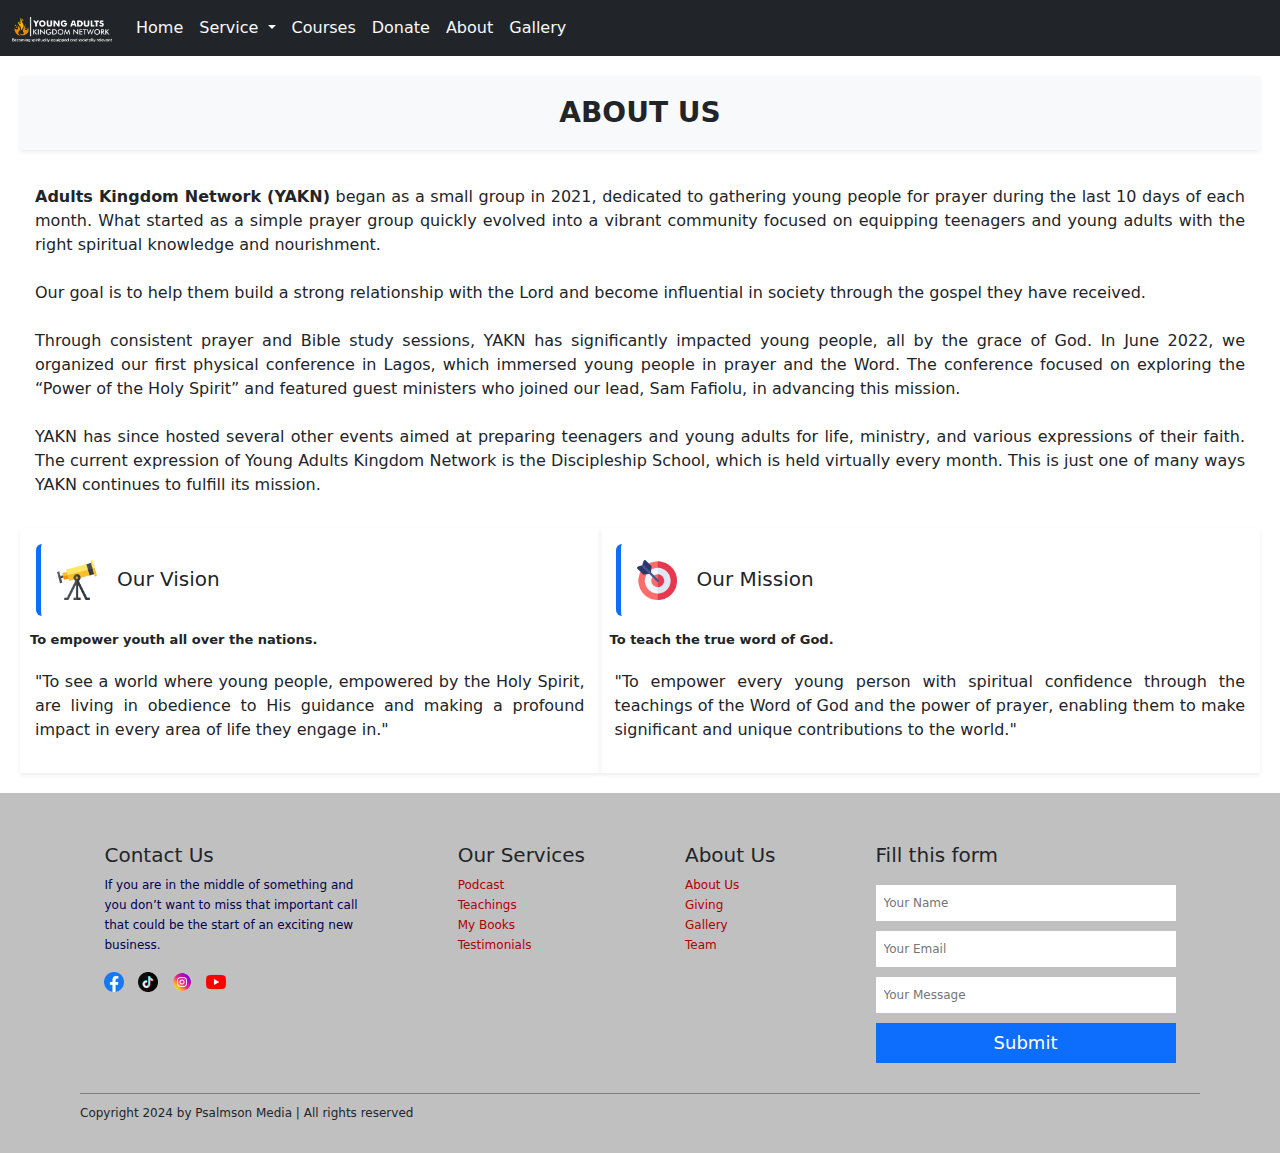
==== about.html @ 0732c824 "Added more html and css" ====
<!DOCTYPE html>
<html lang="en">

<head>
    <meta charset="UTF-8">
    <meta name="viewport" content="width=device-width, initial-scale=1.0">
    <link rel="stylesheet" href="css/bootstrap.css">
    <link rel="stylesheet" href="css/about.css">
    <title>about.us</title>
</head>

<body>
    <nav class="navbar navbar-expand-lg bg-dark">
        <div class="container-fluid">
            <a class="navbar-brand text-light" href="index.html"><img src="img/yaknlogo white.png" width="100"></a>
            <button class="navbar-toggler" type="button" data-bs-toggle="collapse" data-bs-target="#navbarScroll"
                aria-controls="navbarScroll" aria-expanded="false" aria-label="Toggle navigation">
                <span class="navbar-toggler-icon"></span>
            </button>
            <div class="collapse navbar-collapse" id="navbarScroll">
                <ul class="navbar-nav me-auto my-2 my-lg-0 navbar-nav-scroll" style="--bs-scroll-height: 100px;">
                    <li class="nav-item">
                        <a class="nav-link active text-light" aria-current="page" href="index.html">Home</a>
                    </li>
                    <li class="nav-item dropdown">
                        <a class="nav-link dropdown-toggle text-light" href="service.html" role="button"
                            data-bs-toggle="dropdown" aria-expanded="false">
                            Service
                        </a>
                        <ul class="dropdown-menu">
                            <li><a class="dropdown-item" href="#">Podcast</a></li>
                            <li><a class="dropdown-item" href="#">Teachings</a></li>
                            <li><a class="dropdown-item" href="#">My Books</a></li>
                            <li><a class="dropdown-item" href="#">Testimonials</a></li>
                            <li>
                                <hr class="dropdown-divider">
                            </li>
                            <li><a class="dropdown-item" href="index.html"><img src="img/yakn logo.png" width="100"></a>
                            </li>
                        </ul>
                    </li>
                    <li class="nav-item">
                        <a class="nav-link text-light" href="#">Courses</a>
                    </li>
                    <li class="nav-item">
                        <a class="nav-link text-light" aria-disabled="true" href="donate.html">Donate</a>
                    </li>
                    <li class="nav-item">
                        <a class="nav-link text-light" aria-disabled="true" href="about.html">About</a>
                    </li>
                    <li class="nav-item">
                        <a class="nav-link text-light" aria-disabled="true" href="gallery.html">Gallery</a>
                    </li>
                </ul>
            </div>
        </div>
    </nav>
    <div class="about">
        <div class='bg-light shadow-sm about-us'>
            <h1>ABOUT US</h1>
        </div>
        <div>
            <p><b>Adults Kingdom Network (YAKN)</b> began as a small group in 2021, dedicated to gathering
                young people for prayer during the last 10 days of each month. What started as a simple prayer group
                quickly evolved into a vibrant community focused on equipping teenagers and young adults with the
                right spiritual knowledge and nourishment. <br><br> Our goal is to help them build a strong
                relationship with the Lord and become influential in society through the gospel they have received.
                <br><br> Through consistent prayer and Bible study sessions, YAKN has significantly impacted young
                people, all by the grace of God. In June 2022, we organized our first physical conference in Lagos,
                which immersed young people in prayer and the Word. The conference focused on exploring the
                “Power of the Holy Spirit” and featured guest ministers who joined our lead, Sam Fafiolu, in
                advancing this mission.
                <br><br>
                YAKN has since hosted several other events aimed at preparing teenagers and young adults for life,
                ministry, and various expressions of their faith. The current expression of Young Adults Kingdom
                Network is the Discipleship School, which is held virtually every month. This is just one of many
                ways YAKN continues to fulfill its mission.
            </p>
        </div>
        <div class="d-flex mission">
            <div class=" shadow-sm">
                <div class="m-3 p-3 border-start border-primary rounded border-5">
                    <div class="d-flex">
                        <img src="img/vision.png" width="40">
                        <h2>Our Vision</h2>
                    </div>
                </div>
                <h4>To empower youth all over the nations.</h4>
                <div>
                    <p>"To see a world where young people, empowered by the Holy Spirit, are living in
                        obedience to His guidance and making a profound impact in every area of life they engage in."
                    </p>
                </div>
            </div>
            
            <div class="shadow-sm">
                <div class="m-3 p-3 border-start border-primary rounded border-5">
                    <div class="d-flex">
                        <img src="img/mission.png" width="40">
                        <h2>Our Mission</h2>
                    </div>
                </div>
                <h4>To teach the true word of God.</h4>
                <div>
                    <p>"To empower every young person with spiritual confidence through the teachings of the
                        Word of God and the power of prayer, enabling them to make significant and unique contributions
                        to
                        the world."
                    </p>
                </div>
            </div>
        </div>
    </div>
    <footer class="footer">
        <div class="contact">
            <div>
                <h5>Contact Us</h5>
                <p class="contact1">If you are in the middle of something and <br> you don’t want to miss that important
                    call <br> that
                    could be the
                    start of an exciting new <br>business.</p>
                    <a href="https://www.facebook.com/fafiolu.samuel"><img src="img/facebook.png" width="20"></a>
                    <a href="https://vm.tiktok.com/ZMh8GTM2t/"><img src="img/tik-tok.png" width="20"></a>
                    <a href="https://www.instagram.com/samfafiolu.ng?igsh=YzljYTk1ODg3Zg=="><img src="img/instagram.png" width="20"></a>
                    <a href="https://youtube.com/@samfafioluofficial?si=S8PP0mXsg4CZrCpM"><img src="img/youtube.png" width="20"></a>
            </div>
            <div>
                <h5>Our Services</h5>
                <div class="Service1">
                    <a href="">Podcast</a>
                    <a href="">Teachings</a>
                    <a href="">My Books</a>
                    <a href="">Testimonials</a>
                </div>

            </div>
            <div>
                <h5>About Us</h5>
                <div class="Service1">
                    <a href="about.html">About Us</a>
                    <a href="">Giving</a>
                    <a href="gallery.html">Gallery</a>
                    <a href="">Team</a>
                </div>
            </div>
            <div class="input">
                <h5>Fill this form</h5>
                <form action="">
                    <input type="Name" placeholder="Your Name">
                    <input type="Email" placeholder="Your Email">
                    <input type="Message" placeholder="Your Message">
                    <button class="bg-primary">Submit</button>
                </form>
            </div>
        </div>
        <div class="line"></div>
        <div class="copyright">
            <p>Copyright 2024 by Psalmson Media | All rights reserved</p>
        </div>
    </footer>

    <script src="js/popper.min.js"></script>
    <script src="js/bootstrap.js"></script>
</body>

</html>
---- css/about.css ----
* {
    margin: 0;
    padding: 0;
    box-sizing: border-box;
}

.navbar-toggler-icon{
    background-color: white;
    width: 20px;
    height: 20px;
    border: none;
}



/* abt info */

.about {
    margin: 40px;
    text-align: justify;
}
.about h1{
    text-align: center;
    font-weight: bolder;
}

@media only screen and (max-width:300px) {
    .about {
        margin: 20px;
        text-align: justify;
    }
    .about h1{
        text-align: center;
        font-weight: bolder;
        font-size: 15px;
        padding: 5px;
        margin-bottom: 20px;
    }
    .about p{
        font-size: 10px;
        padding: 10px;
    }
    .mission {
        display: flex;
        flex-direction: column;
    }
    .mission h2{
        padding-left: 20px;
        font-size: 20px;
        padding-top: 7px;
    }
    .mission h4{
        font-size: 13px;
        font-weight: bold;
        padding: 0 10px;
    } 
}
@media only screen and (min-width:301px) {
    .about {
        margin: 20px;
        text-align: justify;
    }
    .about h1{
        text-align: center;
        font-weight: bolder;
        font-size: 15px;
        padding: 5px;
        margin-bottom: 20px;
    }
    .about p{
        font-size: 10px;
        padding: 10px;
    }
    .mission {
        display: flex;
        flex-direction: column;
    }
    .mission h2{
        padding-left: 20px;
        font-size: 20px;
        padding-top: 7px;
    }
    .mission h4{
        font-size: 13px;
        font-weight: bold;
        padding: 0 10px;
    }
}
@media only screen and (min-width:375px) {
    .about p{
        font-size: 11px;
        padding: 10px;
    }
}
@media only screen and (min-width:400px) {
    .about p{
        font-size: 11px;
        padding: 10px;
    }
    .about h1{
        font-size: 20px;
    }
}
@media only screen and (min-width:500px) {
    .about p{
        font-size: 12px;
        padding: 11px;
    }
}
@media only screen and (min-width:700px) {
    .about p{
        font-size: 14px;
        padding: 11px;
    }
    .about h1{
        font-size: 25px;
        padding: 20px;
    }
}
@media only screen and (min-width:900px) {
    .about p{
        font-size: 16px;
        padding: 15px;
    }
}
@media only screen and (min-width:1100px) {
    .mission {
        display: flex;
        flex-direction: row;
    }
    .about h1{
        font-size: 28px;
        padding: 20px;
    }
}

@media only screen and (min-width:1300px) {

    .about h1{
        font-size: 30px;
        padding: 20px;
    }
}


/* 
footer section */

.footer {
    width: 100%;
    padding: 40px;
    background-color: rgb(192, 192, 192);
    height: 425px;
}

.contact {
    display: flex;
    justify-content: space-between;
    gap: 100px;
    justify-content: center;
    font-size: 14px;
    line-height: 40px;
}

.contact p {
    color: #010053;
}

.contact a {
    text-decoration: none;
    color: rgb(173, 0, 0);
    margin-right: 10px;
}

.Service1 {
    display: flex;
    flex-direction: column;
}

form {
    display: flex;
    flex-direction: column;
}

.input input {
    width: 300px;
    padding: 8px;
    margin-top: 10px;
    border: none;
    outline-color: blue;
}

.input button {
    margin-top: 10px;
    background-color: rgb(24, 0, 158);
    color: white;
    font-size: large;
    border: none;
}

.line {
    width: 90%;
    display: flex;
    justify-content: center;
    height: 1px;
    background-color: gray;
    margin-top: 40px;
}

.copyright {
    margin-top: 20px;
    font-size: 13px;
}

@media only screen and (max-width:300px) {
    .footer {
        width: 100%;
        padding-left: 20px;
        padding-top: 5px;
        height: 790px;
    }

    .contact {
        display: block;
        font-size: 12px;
        line-height: 20px;
    }

    .contact h5 {
        padding-top: 30px;
    }

    .input input {
        width: 260px;
    }

    .input button {
        width: 260px;
        height: 40px;
    }

    .line {
        width: 260px;
        margin-top: 30px;
    }

    .copyright {
        margin-top: 10px;
        font-size: 9px;
    }

}

@media only screen and (min-width:301px) {
    .footer {
        width: 100%;
        padding-left: 20px;
        padding-top: 5px;
        height: 790px;
    }

    .contact {
        display: block;
        font-size: 12px;
        line-height: 20px;
    }

    .contact h5 {
        padding-top: 30px;
    }

    .input input {
        width: 100%;
    }

    .input button {
        width: 100%;
        height: 40px;
    }

    .line {
        width: 100%;
        margin-top: 30px;
    }

    .copyright {
        margin-top: 10px;
        font-size: 9px;
    }
}

@media only screen and (min-width:700px) {}

@media only screen and (min-width:900px) {
    .footer {
        width: 100%;
        padding: 20px 80px;
        height: 360px;
    }

    .contact {
        display: flex;
        gap: 60px;
        
    }
    .input input {
        width: 100%;
    }

    .input button {
        width: 300px;
        height: 40px;
    }

    .line {
        width: 100%;
        margin-top: 30px;
    }

    .copyright {
        margin-top: 10px;
        font-size: 12px;
    }
}

@media only screen and (min-width:1200px) {
    .footer {
        width: 100%;
        padding: 20px 80px;
        height: 360px;
    }

    .contact {
        display: flex;
        gap: 100px;
        
    }
    .input input {
        width: 100%;
    }

    .input button {
        width: 300px;
        height: 40px;
    }

    .line {
        width: 100%;
        margin-top: 30px;
    }

    .copyright {
        margin-top: 10px;
        font-size: 12px;
    }
}

@media only screen and (min-width:1300px) {
    .footer {
        width: 100%;
        padding: 20px 80px;
        height: 400px;
    }

    .contact {
        display: flex;
        gap: 100px;
        font-size: 16px;
        line-height: 30px;
    }
    .input input {
        width: 100%;
    }

    .input button {
        width: 300px;
        height: 40px;
    }

    .line {
        width: 100%;
        margin-top: 30px;
    }

    .copyright {
        margin-top: 10px;
        font-size: 13px;
    }
}
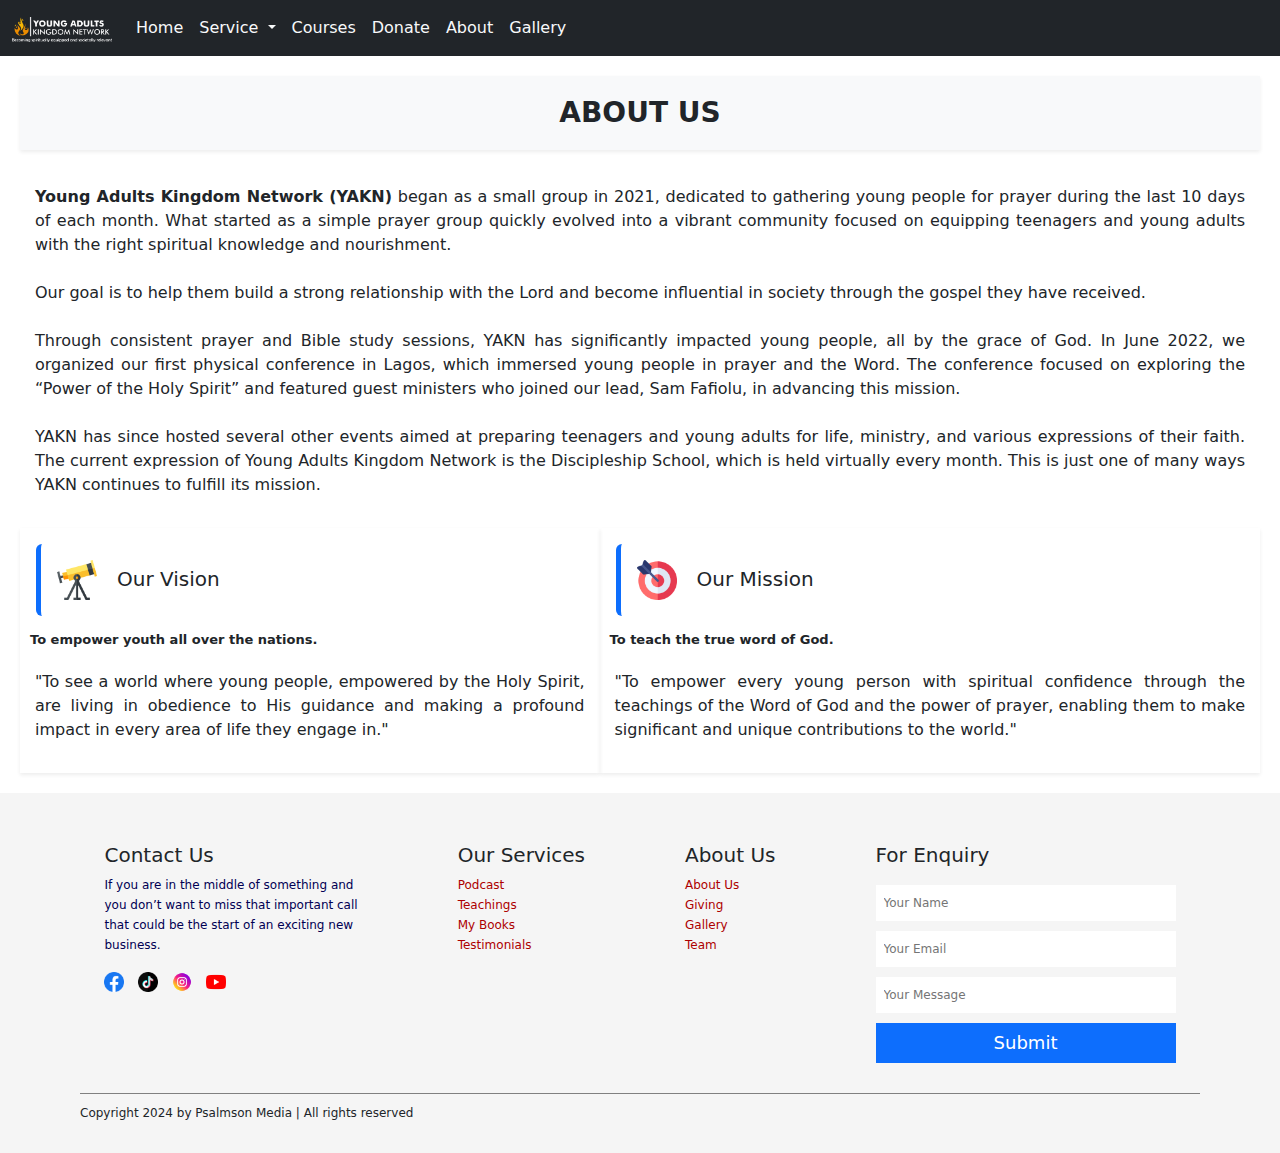
==== commit 944f09f5: "first commit" ====
--- a/about.html
+++ b/about.html
@@ -6,7 +6,8 @@
     <meta name="viewport" content="width=device-width, initial-scale=1.0">
     <link rel="stylesheet" href="css/bootstrap.css">
     <link rel="stylesheet" href="css/about.css">
-    <title>about.us</title>
+    <title>about us</title>
+    <link rel="icon" href="img/yakn circle logo.jpg">
 </head>
 
 <body>
@@ -28,7 +29,7 @@
                             Service
                         </a>
                         <ul class="dropdown-menu">
-                            <li><a class="dropdown-item" href="#">Podcast</a></li>
+                            <li><a class="dropdown-item" href="podcast.html">Podcast</a></li>
                             <li><a class="dropdown-item" href="#">Teachings</a></li>
                             <li><a class="dropdown-item" href="#">My Books</a></li>
                             <li><a class="dropdown-item" href="#">Testimonials</a></li>
@@ -40,7 +41,7 @@
                         </ul>
                     </li>
                     <li class="nav-item">
-                        <a class="nav-link text-light" href="#">Courses</a>
+                        <a class="nav-link text-light" href="course.html">Courses</a>
                     </li>
                     <li class="nav-item">
                         <a class="nav-link text-light" aria-disabled="true" href="donate.html">Donate</a>
@@ -60,7 +61,7 @@
             <h1>ABOUT US</h1>
         </div>
         <div>
-            <p><b>Adults Kingdom Network (YAKN)</b> began as a small group in 2021, dedicated to gathering
+            <p><b>Young Adults Kingdom Network (YAKN)</b> began as a small group in 2021, dedicated to gathering
                 young people for prayer during the last 10 days of each month. What started as a simple prayer group
                 quickly evolved into a vibrant community focused on equipping teenagers and young adults with the
                 right spiritual knowledge and nourishment. <br><br> Our goal is to help them build a strong
@@ -119,7 +120,7 @@
                     call <br> that
                     could be the
                     start of an exciting new <br>business.</p>
-                    <a href="https://www.facebook.com/fafiolu.samuel"><img src="img/facebook.png" width="20"></a>
+                    <a href="https://www.facebook.com/share/oqnJmRU2HMLkzGeV/?mibextid=LQQJ4d"><img src="img/facebook.png" width="20"></a>
                     <a href="https://vm.tiktok.com/ZMh8GTM2t/"><img src="img/tik-tok.png" width="20"></a>
                     <a href="https://www.instagram.com/samfafiolu.ng?igsh=YzljYTk1ODg3Zg=="><img src="img/instagram.png" width="20"></a>
                     <a href="https://youtube.com/@samfafioluofficial?si=S8PP0mXsg4CZrCpM"><img src="img/youtube.png" width="20"></a>
@@ -127,7 +128,7 @@
             <div>
                 <h5>Our Services</h5>
                 <div class="Service1">
-                    <a href="">Podcast</a>
+                    <a href="podcast.html">Podcast</a>
                     <a href="">Teachings</a>
                     <a href="">My Books</a>
                     <a href="">Testimonials</a>
@@ -138,13 +139,13 @@
                 <h5>About Us</h5>
                 <div class="Service1">
                     <a href="about.html">About Us</a>
-                    <a href="">Giving</a>
+                    <a href="donate.html">Giving</a>
                     <a href="gallery.html">Gallery</a>
                     <a href="">Team</a>
                 </div>
             </div>
             <div class="input">
-                <h5>Fill this form</h5>
+                <h5>For Enquiry</h5>
                 <form action="">
                     <input type="Name" placeholder="Your Name">
                     <input type="Email" placeholder="Your Email">
--- a/css/about.css
+++ b/css/about.css
@@ -149,7 +149,7 @@
 .footer {
     width: 100%;
     padding: 40px;
-    background-color: rgb(192, 192, 192);
+    background-color: rgba(192, 192, 192, 0.164);
     height: 425px;
 }
 
